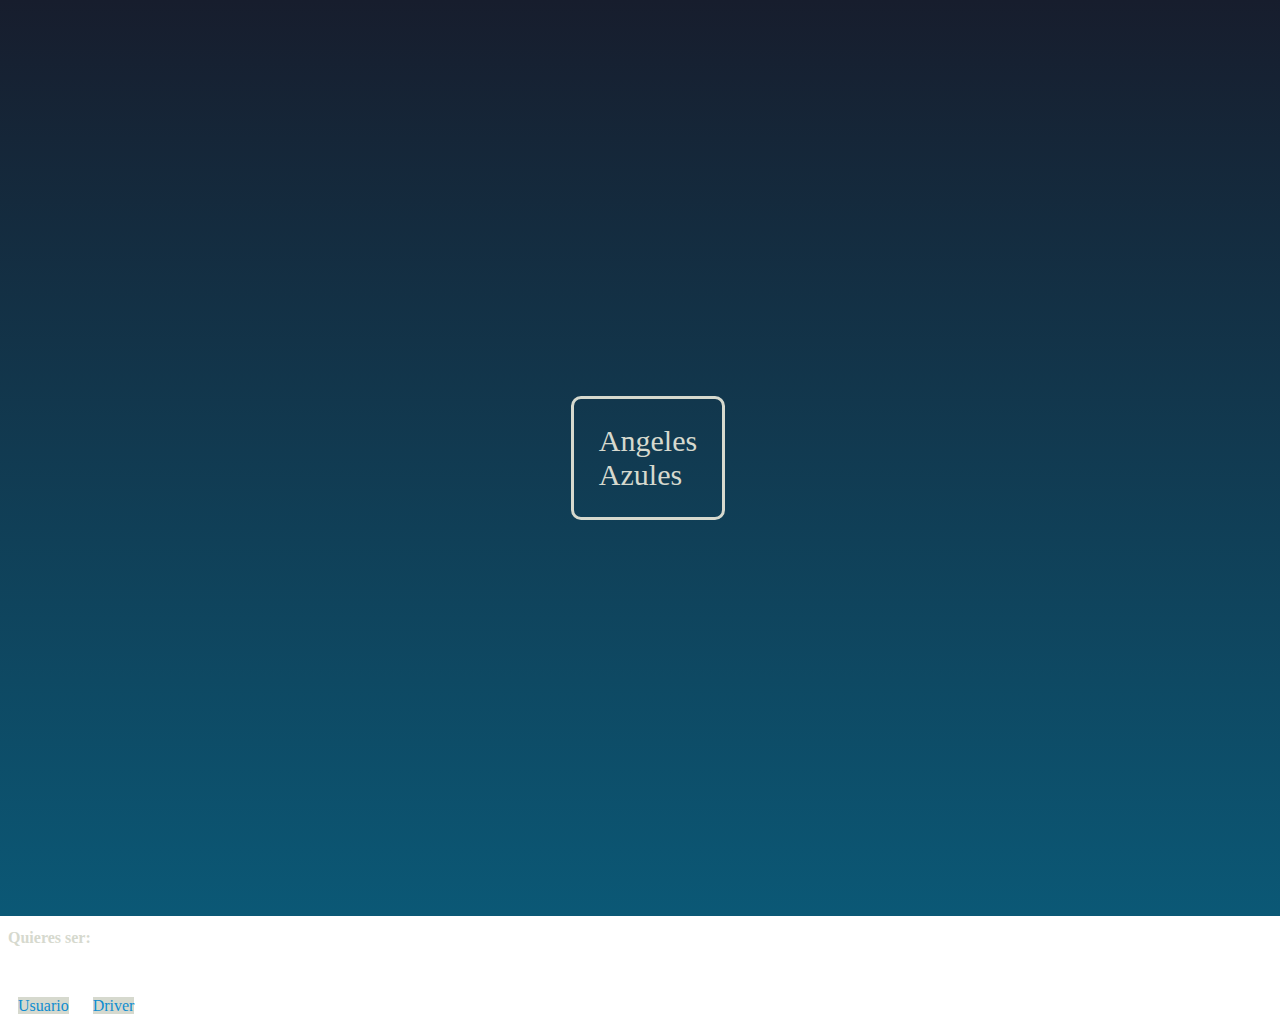
==== index.html @ 5689503d "Añadí los botones de usuario y chofer al splash con animación" ====
<!DOCTYPE html>
<html>
<head>
  <meta charset="UTF-8">
  <meta name="viewport" content="width=device-width, initial-scale=1.0">
  <meta http-equiv="X-UA-Compatible" content="ie=edge">
  <link href="http://fonts.googleapis.com/icon?family=Material+Icons" rel="stylesheet">
  <link rel="stylesheet" href="css/materialize.min.css">
  <link rel="stylesheet" href="css/main.css">
  <title>Index</title>
</head>
<body class="index-background-color">

  <div class="index-logo-texto">
    <span class="logo-texto center">
      Angeles <br>
      Azules
    </span>
  </div>

  <div class="index-btn-container row">
    <div class="col m10">
      <div class="index-quieresSer font-timberwolf center">
        <h4>Quieres ser:</h4>
      </div>
      <div class="index-btns">
        <a class="waves-effect waves-light btn btn-sideMargin fondo-timberwolf font-electric-blue">Usuario</a>
        <a class="waves-effect waves-light btn btn-sideMargin fondo-timberwolf font-electric-blue">Driver</a>
      </div>
    </div>
  </div>

  <script type="text/javascript" src="https://code.jquery.com/jquery-2.1.1.min.js"></script>
  <script src="js/jquery-3.2.1.min.js" charset="utf-8"></script>
  <script src="js/materialize.min.js" charset="utf-8"></script>
  <script src="js/magenta_index.js" charset="utf-8"></script>
</body>
</html>
---- css/main.css ----
/* ------Inicia Clases Magenta------ */
.fondo-azul-oscuro {
  background-color: #171d2d;
}

.fondo-midnight-green {
  background-color: #084c61;
}

.fondo-sea-blue {
  background-color: #086788;
}

.fondo-electric-blue {
  background-color: #0e8dd1;
}

.fondo-timberwolf {
  background-color: #d6d9ce;
}

.font-azul-oscuro {
  color: #171d2d;
}

.font-midnight-green {
  color: #084c61;
}

.font-sea-blue {
  color: #086788;
}

.font-electric-blue {
  color: #0e8dd1;
}

.font-timberwolf {
  color: #d6d9ce;
}

.index-background-color {
  width: 100vw;
  height: 100vh;
  background: linear-gradient(to top, #086788 -25%, #171d2d 100%);
  background-repeat: no-repeat;
}

.index-logo-texto{
  width: 100%;
  height: 100vh;
  display: flex;
  justify-content: center;
  align-items: center;
}

.logo-texto {
  font-size: 30px;
  color: #d6d9ce;
  padding: 25px;
  border: 3px solid #d6d9ce;
  border-radius: 10px;
}

.index-centerHV {
  display: flex;
  width: 100vw;
  height: 100vh;
  justify-content: center;
  align-items: center;
}

.index-quieresSer {
  margin: 0 0 50px 0;
}

.btn-sideMargin {
  margin: 0 10px;
}
/* ------Termina Clases Magenta------ */
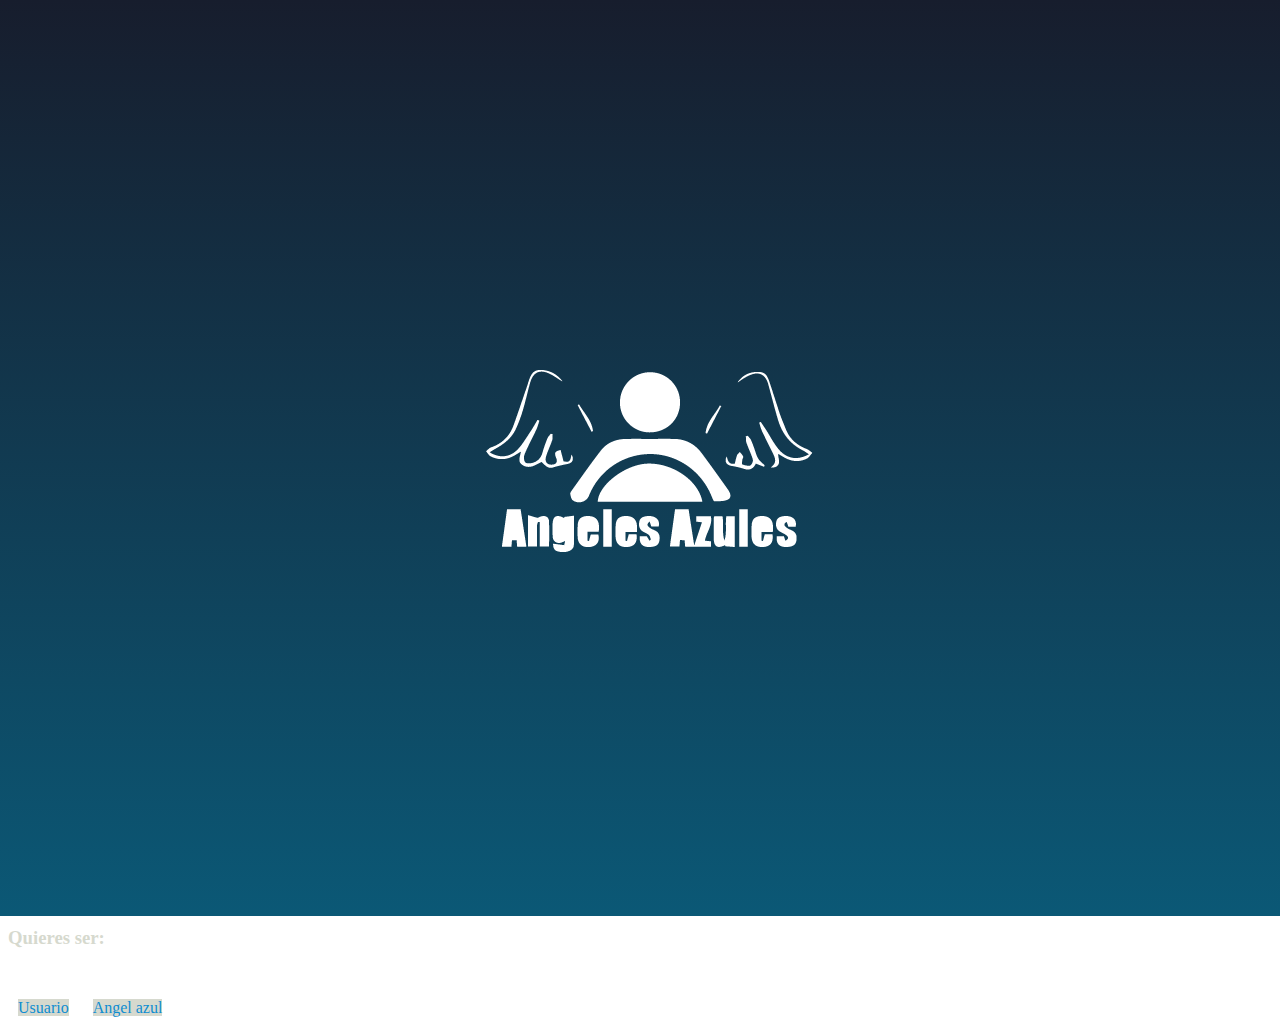
==== commit 5d1cad88: "Terminada maqueta de registtro de usuario sin funcionalidad" ====
--- a/index.html
+++ b/index.html
@@ -7,25 +7,26 @@
   <link href="http://fonts.googleapis.com/icon?family=Material+Icons" rel="stylesheet">
   <link rel="stylesheet" href="css/materialize.min.css">
   <link rel="stylesheet" href="css/main.css">
-  <title>Index</title>
+  <title>Angeles azules - index</title>
 </head>
 <body class="index-background-color">
 
   <div class="index-logo-texto">
-    <span class="logo-texto center">
+    <img src="assets/img/logo.png" alt="">
+    <!-- <span class="logo-texto center">
       Angeles <br>
       Azules
-    </span>
+    </span> -->
   </div>
 
   <div class="index-btn-container row">
     <div class="col m10">
       <div class="index-quieresSer font-timberwolf center">
-        <h4>Quieres ser:</h4>
+        <h3>Quieres ser:</h3>
       </div>
       <div class="index-btns">
-        <a class="waves-effect waves-light btn btn-sideMargin fondo-timberwolf font-electric-blue">Usuario</a>
-        <a class="waves-effect waves-light btn btn-sideMargin fondo-timberwolf font-electric-blue">Driver</a>
+        <a class="waves-effect waves-light btn btn-sideMargin fondo-timberwolf font-electric-blue btn-usuario">Usuario</a>
+        <a class="waves-effect waves-light btn btn-sideMargin fondo-timberwolf font-electric-blue btn-driver">Angel azul</a>
       </div>
     </div>
   </div>
--- a/css/main.css
+++ b/css/main.css
@@ -39,6 +39,10 @@
   color: #d6d9ce;
 }
 
+.font-white {
+  color: white;
+}
+
 .index-background-color {
   width: 100vw;
   height: 100vh;
@@ -77,4 +81,10 @@
 .btn-sideMargin {
   margin: 0 10px;
 }
+
+.btn-bottomMargin {
+  padding-bottom: 20px;
+}
+
+
 /* ------Termina Clases Magenta------ */
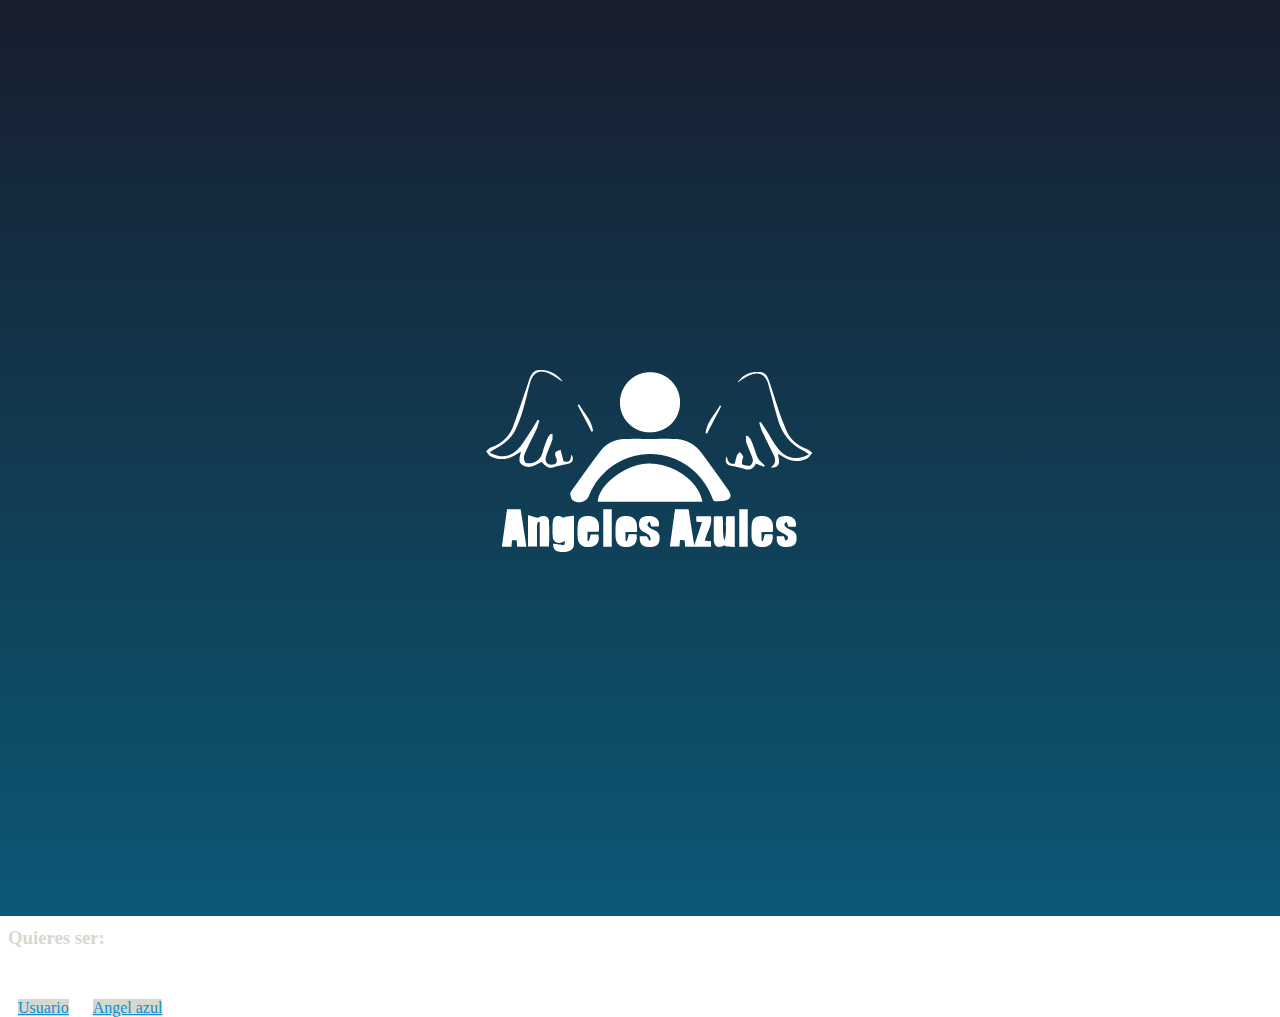
==== commit 05e5de6f: "Create index.html" ====
--- a/index.html
+++ b/index.html
@@ -25,8 +25,8 @@
         <h3>Quieres ser:</h3>
       </div>
       <div class="index-btns">
-        <a class="waves-effect waves-light btn btn-sideMargin fondo-timberwolf font-electric-blue btn-usuario">Usuario</a>
-        <a class="waves-effect waves-light btn btn-sideMargin fondo-timberwolf font-electric-blue btn-driver">Angel azul</a>
+        <a class="waves-effect waves-light btn btn-sideMargin fondo-timberwolf font-electric-blue btn-usuario" href="views/userInit.html">Usuario</a>
+        <a class="waves-effect waves-light btn btn-sideMargin fondo-timberwolf font-electric-blue btn-driver" href="views/driverInit.html">Angel azul</a>
       </div>
     </div>
   </div>
--- a/css/main.css
+++ b/css/main.css
@@ -39,9 +39,65 @@
   color: #d6d9ce;
 }
 
+.font-white{
+	color: #fff;
+}
+
+
 .font-white {
   color: white;
 }
+
+/* ------Inicia Clases Magenta------ */
+.fondo-azul-oscuro {
+  background-color: #171d2d;
+}
+
+.fondo-midnight-green {
+  background-color: #084c61;
+}
+
+.fondo-sea-blue {
+  background-color: #086788;
+}
+
+.fondo-electric-blue {
+  background-color: #0e8dd1;
+}
+
+.fondo-timberwolf {
+  background-color: #d6d9ce;
+}
+
+.font-azul-oscuro {
+  color: #171d2d;
+}
+
+.font-midnight-green {
+  color: #084c61;
+}
+
+.font-sea-blue {
+  color: #086788;
+}
+
+.font-electric-blue {
+  color: #0e8dd1;
+}
+
+.font-timberwolf {
+  color: #d6d9ce;
+}
+
+.font-white{
+	color: #fff;
+}
+
+
+.font-white {
+  color: white;
+}
+
 
 .index-background-color {
   width: 100vw;
@@ -88,3 +144,173 @@
 
 
 /* ------Termina Clases Magenta------ */
+
+/* -----Clases Mariana-----*/
+
+
+.white-text {
+  color: white;
+}
+
+.bottom-space {
+  margin-bottom: 0;
+  width: 100%;
+  height: 40vh;
+}
+
+/*Termina Clases Mariana*/
+
+/*-------clases user-signup------*/
+.arrow-prev{
+	font-size: 3rem;
+}
+
+/* -----Clases Grace-----*/
+#geolocation_mapDriver, #map_route {
+  display: block;
+	width: 95%;
+	height: 450px;
+	margin: 0 auto;
+	-moz-box-shadow: 0px 5px 20px #ccc;
+	-webkit-box-shadow: 0px 5px 20px #CCC;
+	box-shadow: 0px 5px 20px #CCC;
+  border: 5px solid #0e8dd1;
+}
+
+#geolocation_mapDriver {
+    background: #58B;
+}
+
+.btn-driverService, .btn-driverServiceMap {
+  margin: 5%;
+}
+ /*-----clases user-service-----*/
+.map-user-service{
+	height: 50vh;
+	width: 100%;
+}
+
+.usuario_imagen {
+  width: 50%;
+  height: 50%;
+}
+
+.down{
+  position: fixed;
+  bottom: 0;
+  width:100%;
+}
+
+.index-background-color {
+  width: 100vw;
+  height: 100vh;
+  background: linear-gradient(to top, #086788 -25%, #171d2d 100%);
+  background-repeat: no-repeat;
+}
+
+.index-logo-texto{
+  width: 100%;
+  height: 100vh;
+  display: flex;
+  justify-content: center;
+  align-items: center;
+}
+
+.logo-texto {
+  font-size: 30px;
+  color: #d6d9ce;
+  padding: 25px;
+  border: 3px solid #d6d9ce;
+  border-radius: 10px;
+}
+
+.index-centerHV {
+  display: flex;
+  width: 100vw;
+  height: 100vh;
+  justify-content: center;
+  align-items: center;
+}
+
+.index-quieresSer {
+  margin: 0 0 50px 0;
+}
+
+.btn-sideMargin {
+  margin: 0 10px;
+}
+
+.btn-bottomMargin {
+  padding-bottom: 20px;
+}
+
+
+/* ------Termina Clases Magenta------ */
+
+/* -----Clases Mariana-----*/
+
+<<<<<<< HEAD
+/* -----Clases Pari-----*/
+.driverConfirm-altura{
+  margin-top: 35%;
+}
+#validar{
+background-color: #0e8dd1;
+}
+
+/* -----Termina Clases Pari-----*/
+=======
+
+.white-text {
+  color: white;
+}
+
+.bottom-space {
+  margin-bottom: 0;
+  width: 100%;
+  height: 40vh;
+}
+
+/*Termina Clases Mariana*/
+>>>>>>> 51290c29993935a0a3910bf5a39fcba8e89da083
+
+/*-------clases user-signup------*/
+.arrow-prev{
+	font-size: 3rem;
+}
+
+/* -----Clases Grace-----*/
+#geolocation_mapDriver, #map_route {
+  display: block;
+	width: 95%;
+	height: 450px;
+	margin: 0 auto;
+	-moz-box-shadow: 0px 5px 20px #ccc;
+	-webkit-box-shadow: 0px 5px 20px #CCC;
+	box-shadow: 0px 5px 20px #CCC;
+  border: 5px solid #0e8dd1;
+}
+
+#geolocation_mapDriver {
+    background: #58B;
+}
+
+.btn-driverService, .btn-driverServiceMap {
+  margin: 5%;
+}
+ /*-----clases user-service-----*/
+.map-user-service{
+	height: 50vh;
+	width: 100%;
+}
+
+.usuario_imagen {
+  width: 50%;
+  height: 50%;
+}
+
+.down{
+  position: fixed;
+  bottom: 0;
+  width:100%;
+}
